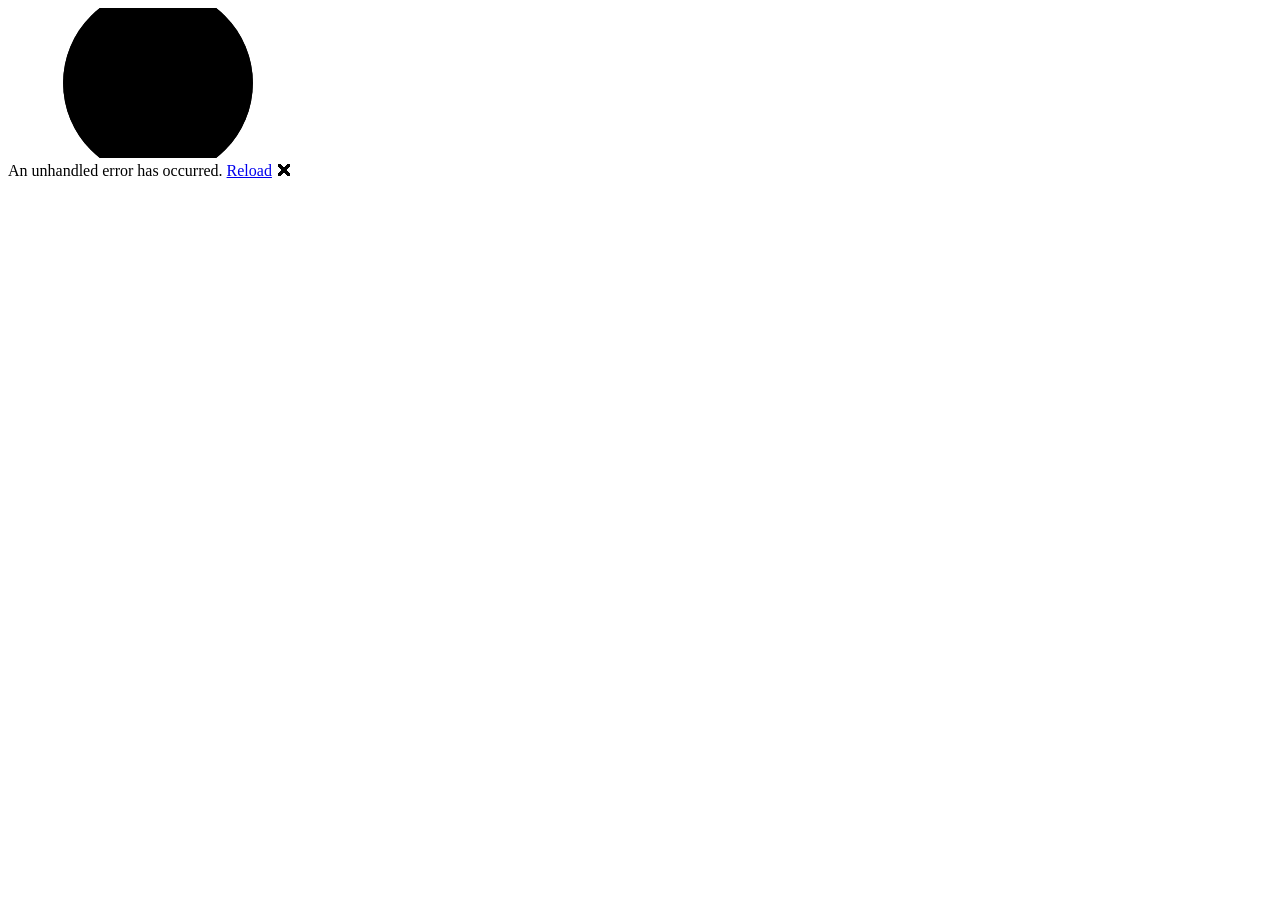
==== index.html @ aa595f3c "Add files via upload" ====
<!DOCTYPE html>
<html lang="en">

<head>
    <meta charset="utf-8" />
    <meta name="viewport" content="width=device-width, initial-scale=1.0" />

    <!-- METATAG PER IOS -->
    <meta name="apple-mobile-web-app-capable" content="yes">
    <meta name="apple-mobile-web-app-status-bar-style" content="default">
    <meta name="apple-mobile-web-app-title" content="Prototipo1">
    <link rel="apple-touch-icon" href="icon-192.png">

    <title>PrototipoPWA</title>

    <base href="/PrototipoPWA/" />

    <link rel="icon" type="image/png" href="favicon.png" />
    <link rel="apple-touch-icon" sizes="512x512" href="icon-512.png" />
    <link rel="apple-touch-icon" sizes="192x192" href="icon-192.png" />

    <link href="manifest.webmanifest" rel="manifest" />
    <link href="css/app.css" rel="stylesheet" />
    <link href="PrototipoPWA.styles.css" rel="stylesheet" />
    <link href="lib/bootstrap/dist/css/bootstrap.min.css" rel="stylesheet" />

    <link href="https://fonts.googleapis.com/css?family=Roboto:300,400,500,700&display=swap" rel="stylesheet" />
    <link href="_content/MudBlazor/MudBlazor.min.css" rel="stylesheet" />
</head>

<body>
    <div id="app">
        <svg class="loading-progress">
            <circle r="40%" cx="50%" cy="50%" />
            <circle r="40%" cx="50%" cy="50%" />
        </svg>
        <div class="loading-progress-text"></div>
    </div>

    <div id="blazor-error-ui">
        An unhandled error has occurred.
        <a href="." class="reload">Reload</a>
        <span class="dismiss">🗙</span>
    </div>

    <script src="_framework/blazor.webassembly.js"></script>
    <script>navigator.serviceWorker.register('service-worker.js');</script>

    <script src="_content/MudBlazor/MudBlazor.min.js"></script>
</body>

</html>
---- css/app.css ----
html, body {
    font-family: 'Helvetica Neue', Helvetica, Arial, sans-serif;
}

h1:focus {
    outline: none;
}

a, .btn-link {
    color: #0071c1;
}

.btn-primary {
    color: #fff;
    background-color: #1b6ec2;
    border-color: #1861ac;
}

.btn:focus, .btn:active:focus, .btn-link.nav-link:focus, .form-control:focus, .form-check-input:focus {
  box-shadow: 0 0 0 0.1rem white, 0 0 0 0.25rem #258cfb;
}

.content {
    padding-top: 1.1rem;
}

.valid.modified:not([type=checkbox]) {
    outline: 1px solid #26b050;
}

.invalid {
    outline: 1px solid red;
}

.validation-message {
    color: red;
}

#blazor-error-ui {
    color-scheme: light only;
    background: lightyellow;
    bottom: 0;
    box-shadow: 0 -1px 2px rgba(0, 0, 0, 0.2);
    box-sizing: border-box;
    display: none;
    left: 0;
    padding: 0.6rem 1.25rem 0.7rem 1.25rem;
    position: fixed;
    width: 100%;
    z-index: 1000;
}

    #blazor-error-ui .dismiss {
        cursor: pointer;
        position: absolute;
        right: 0.75rem;
        top: 0.5rem;
    }

.blazor-error-boundary {
    background: url([data-uri]) no-repeat 1rem/1.8rem, #b32121;
    padding: 1rem 1rem 1rem 3.7rem;
    color: white;
}

    .blazor-error-boundary::after {
        content: "An error has occurred."
    }

.loading-progress {
    position: relative;
    display: block;
    width: 8rem;
    height: 8rem;
    margin: 20vh auto 1rem auto;
}

    .loading-progress circle {
        fill: none;
        stroke: #e0e0e0;
        stroke-width: 0.6rem;
        transform-origin: 50% 50%;
        transform: rotate(-90deg);
    }

        .loading-progress circle:last-child {
            stroke: #1b6ec2;
            stroke-dasharray: calc(3.141 * var(--blazor-load-percentage, 0%) * 0.8), 500%;
            transition: stroke-dasharray 0.05s ease-in-out;
        }

.loading-progress-text {
    position: absolute;
    text-align: center;
    font-weight: bold;
    inset: calc(20vh + 3.25rem) 0 auto 0.2rem;
}

    .loading-progress-text:after {
        content: var(--blazor-load-percentage-text, "Loading");
    }

code {
    color: #c02d76;
}

.form-floating > .form-control-plaintext::placeholder, .form-floating > .form-control::placeholder {
    color: var(--bs-secondary-color);
    text-align: end;
}

.form-floating > .form-control-plaintext:focus::placeholder, .form-floating > .form-control:focus::placeholder {
    text-align: start;
}
---- PrototipoPWA.styles.css ----
/* /Layout/MainLayout.razor.rz.scp.css */
.page[b-aruf5cdqgl] {
    position: relative;
    display: flex;
    flex-direction: column;
}

main[b-aruf5cdqgl] {
    flex: 1;
}

.sidebar[b-aruf5cdqgl] {
    background-image: linear-gradient(180deg, rgb(5, 39, 103) 0%, #3a0647 70%);
}

.top-row[b-aruf5cdqgl] {
    background-color: #f7f7f7;
    border-bottom: 1px solid #d6d5d5;
    justify-content: flex-end;
    height: 3.5rem;
    display: flex;
    align-items: center;
}

    .top-row[b-aruf5cdqgl]  a, .top-row[b-aruf5cdqgl]  .btn-link {
        white-space: nowrap;
        margin-left: 1.5rem;
        text-decoration: none;
    }

    .top-row[b-aruf5cdqgl]  a:hover, .top-row[b-aruf5cdqgl]  .btn-link:hover {
        text-decoration: underline;
    }

    .top-row[b-aruf5cdqgl]  a:first-child {
        overflow: hidden;
        text-overflow: ellipsis;
    }

@media (max-width: 640.98px) {
    .top-row[b-aruf5cdqgl] {
        justify-content: space-between;
    }

    .top-row[b-aruf5cdqgl]  a, .top-row[b-aruf5cdqgl]  .btn-link {
        margin-left: 0;
    }
}

@media (min-width: 641px) {
    .page[b-aruf5cdqgl] {
        flex-direction: row;
    }

    .sidebar[b-aruf5cdqgl] {
        width: 250px;
        height: 100vh;
        position: sticky;
        top: 0;
    }

    .top-row[b-aruf5cdqgl] {
        position: sticky;
        top: 0;
        z-index: 1;
    }

    .top-row.auth[b-aruf5cdqgl]  a:first-child {
        flex: 1;
        text-align: right;
        width: 0;
    }

    .top-row[b-aruf5cdqgl], article[b-aruf5cdqgl] {
        padding-left: 2rem !important;
        padding-right: 1.5rem !important;
    }
}
/* /Layout/NavMenu.razor.rz.scp.css */
.navbar-toggler[b-5zh2kc0ggt] {
    background-color: rgba(255, 255, 255, 0.1);
}

.top-row[b-5zh2kc0ggt] {
    min-height: 3.5rem;
    background-color: rgba(0,0,0,0.4);
}

.navbar-brand[b-5zh2kc0ggt] {
    font-size: 1.1rem;
}

.bi[b-5zh2kc0ggt] {
    display: inline-block;
    position: relative;
    width: 1.25rem;
    height: 1.25rem;
    margin-right: 0.75rem;
    top: -1px;
    background-size: cover;
}

.bi-house-door-fill-nav-menu[b-5zh2kc0ggt] {
    background-image: url("data:image/svg+xml,%3Csvg xmlns='http://www.w3.org/2000/svg' width='16' height='16' fill='white' class='bi bi-house-door-fill' viewBox='0 0 16 16'%3E%3Cpath d='M6.5 14.5v-3.505c0-.245.25-.495.5-.495h2c.25 0 .5.25.5.5v3.5a.5.5 0 0 0 .5.5h4a.5.5 0 0 0 .5-.5v-7a.5.5 0 0 0-.146-.354L13 5.793V2.5a.5.5 0 0 0-.5-.5h-1a.5.5 0 0 0-.5.5v1.293L8.354 1.146a.5.5 0 0 0-.708 0l-6 6A.5.5 0 0 0 1.5 7.5v7a.5.5 0 0 0 .5.5h4a.5.5 0 0 0 .5-.5Z'/%3E%3C/svg%3E");
}

.bi-plus-square-fill-nav-menu[b-5zh2kc0ggt] {
    background-image: url("data:image/svg+xml,%3Csvg xmlns='http://www.w3.org/2000/svg' width='16' height='16' fill='white' class='bi bi-plus-square-fill' viewBox='0 0 16 16'%3E%3Cpath d='M2 0a2 2 0 0 0-2 2v12a2 2 0 0 0 2 2h12a2 2 0 0 0 2-2V2a2 2 0 0 0-2-2H2zm6.5 4.5v3h3a.5.5 0 0 1 0 1h-3v3a.5.5 0 0 1-1 0v-3h-3a.5.5 0 0 1 0-1h3v-3a.5.5 0 0 1 1 0z'/%3E%3C/svg%3E");
}

.bi-list-nested-nav-menu[b-5zh2kc0ggt] {
    background-image: url("data:image/svg+xml,%3Csvg xmlns='http://www.w3.org/2000/svg' width='16' height='16' fill='white' class='bi bi-list-nested' viewBox='0 0 16 16'%3E%3Cpath fill-rule='evenodd' d='M4.5 11.5A.5.5 0 0 1 5 11h10a.5.5 0 0 1 0 1H5a.5.5 0 0 1-.5-.5zm-2-4A.5.5 0 0 1 3 7h10a.5.5 0 0 1 0 1H3a.5.5 0 0 1-.5-.5zm-2-4A.5.5 0 0 1 1 3h10a.5.5 0 0 1 0 1H1a.5.5 0 0 1-.5-.5z'/%3E%3C/svg%3E");
}

.nav-item[b-5zh2kc0ggt] {
    font-size: 0.9rem;
    padding-bottom: 0.5rem;
}

    .nav-item:first-of-type[b-5zh2kc0ggt] {
        padding-top: 1rem;
    }

    .nav-item:last-of-type[b-5zh2kc0ggt] {
        padding-bottom: 1rem;
    }

    .nav-item[b-5zh2kc0ggt]  a {
        color: #d7d7d7;
        border-radius: 4px;
        height: 3rem;
        display: flex;
        align-items: center;
        line-height: 3rem;
    }

.nav-item[b-5zh2kc0ggt]  a.active {
    background-color: rgba(255,255,255,0.37);
    color: white;
}

.nav-item[b-5zh2kc0ggt]  a:hover {
    background-color: rgba(255,255,255,0.1);
    color: white;
}

@media (min-width: 641px) {
    .navbar-toggler[b-5zh2kc0ggt] {
        display: none;
    }

    .collapse[b-5zh2kc0ggt] {
        /* Never collapse the sidebar for wide screens */
        display: block;
    }

    .nav-scrollable[b-5zh2kc0ggt] {
        /* Allow sidebar to scroll for tall menus */
        height: calc(100vh - 3.5rem);
        overflow-y: auto;
    }
}
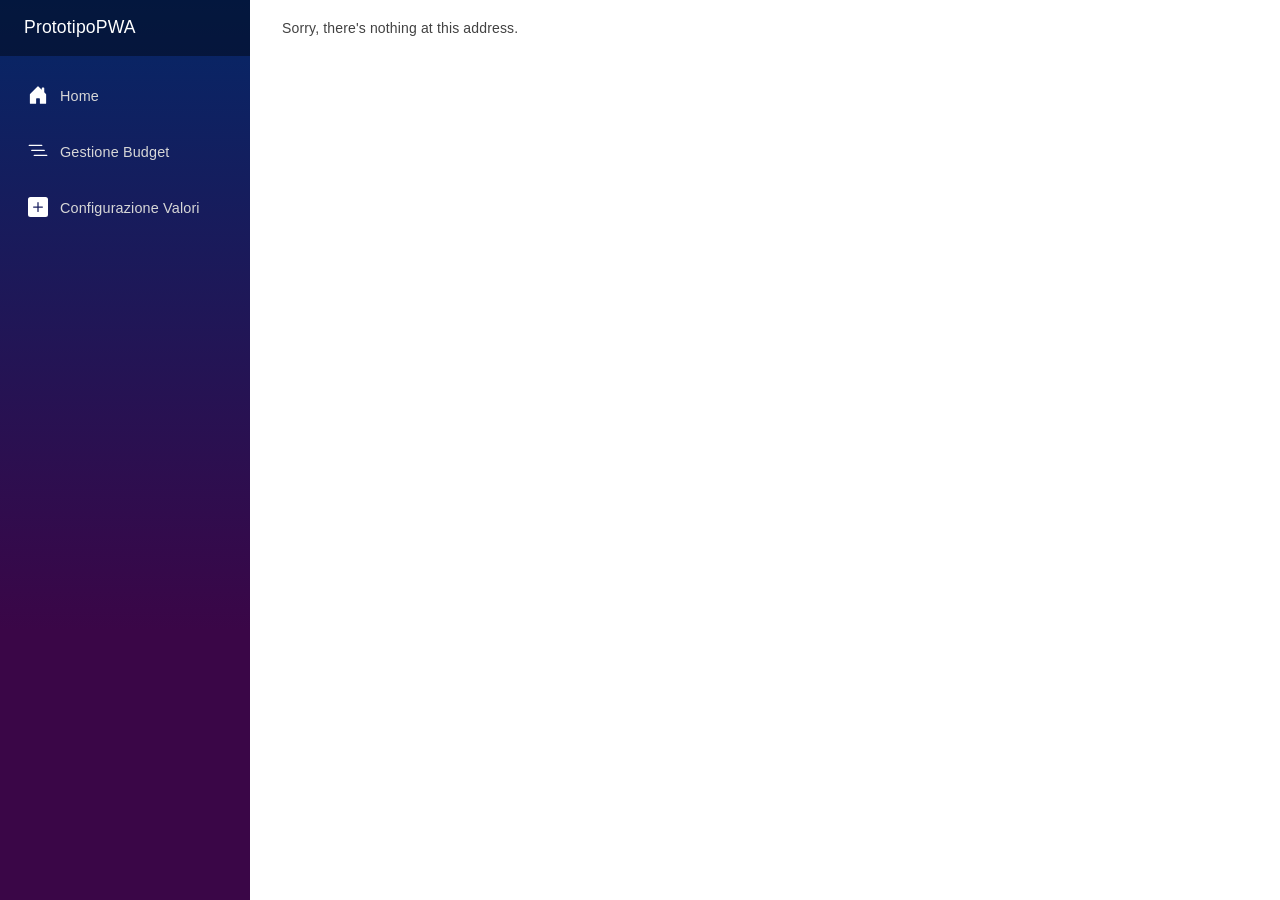
==== commit 46efbdf5: "Add files via upload" ====
--- a/index.html
+++ b/index.html
@@ -13,7 +13,7 @@
 
     <title>PrototipoPWA</title>
 
-    <base href="/PrototipoPWA/" />
+    <base href="/" />
 
     <link rel="icon" type="image/png" href="favicon.png" />
     <link rel="apple-touch-icon" sizes="512x512" href="icon-512.png" />
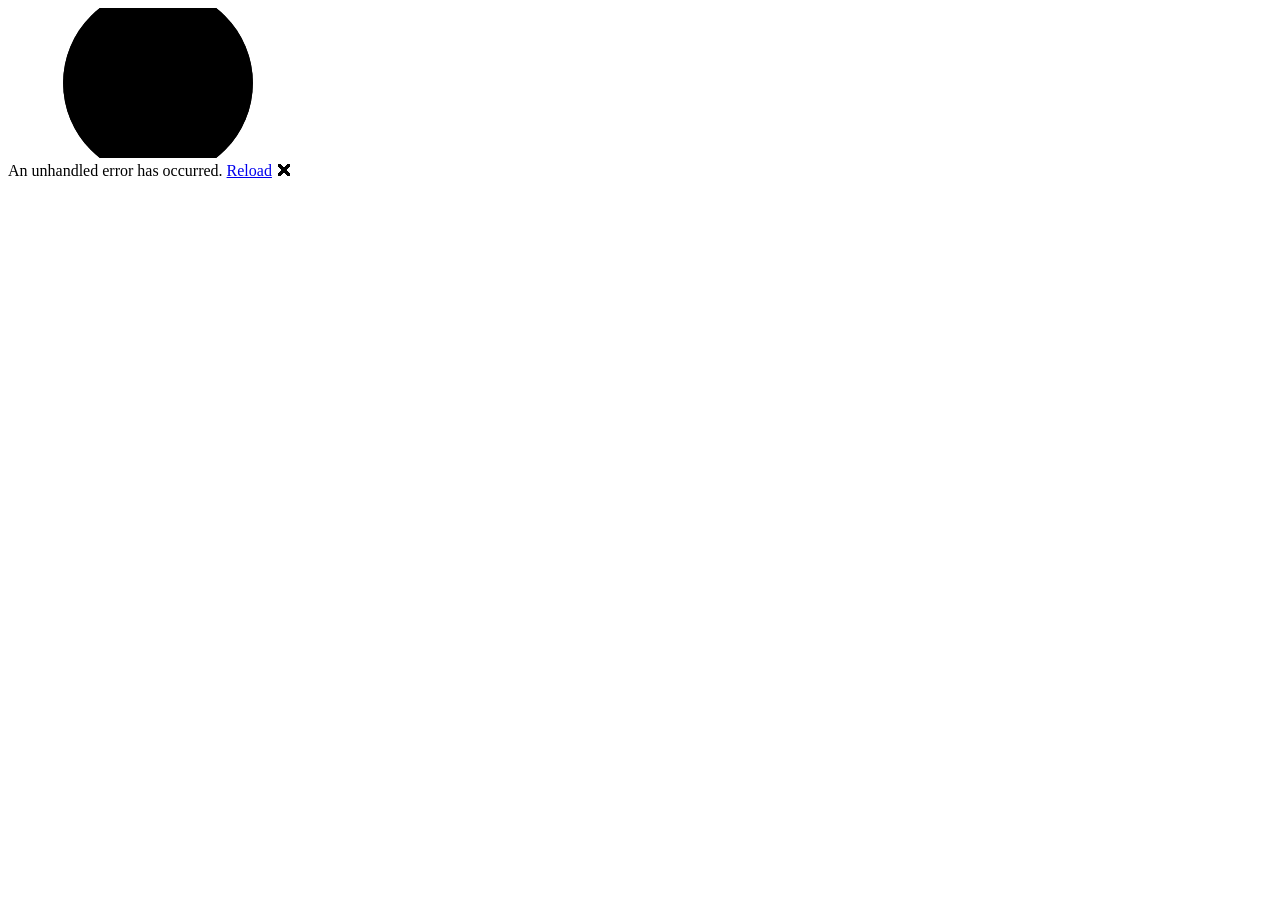
==== commit 52727db8: "Update index.html" ====
--- a/index.html
+++ b/index.html
@@ -13,7 +13,8 @@
 
     <title>PrototipoPWA</title>
 
-    <base href="/" />
+    <!--<base href="/" />-->
+    <base href="/PrototipoPWA/" />
 
     <link rel="icon" type="image/png" href="favicon.png" />
     <link rel="apple-touch-icon" sizes="512x512" href="icon-512.png" />
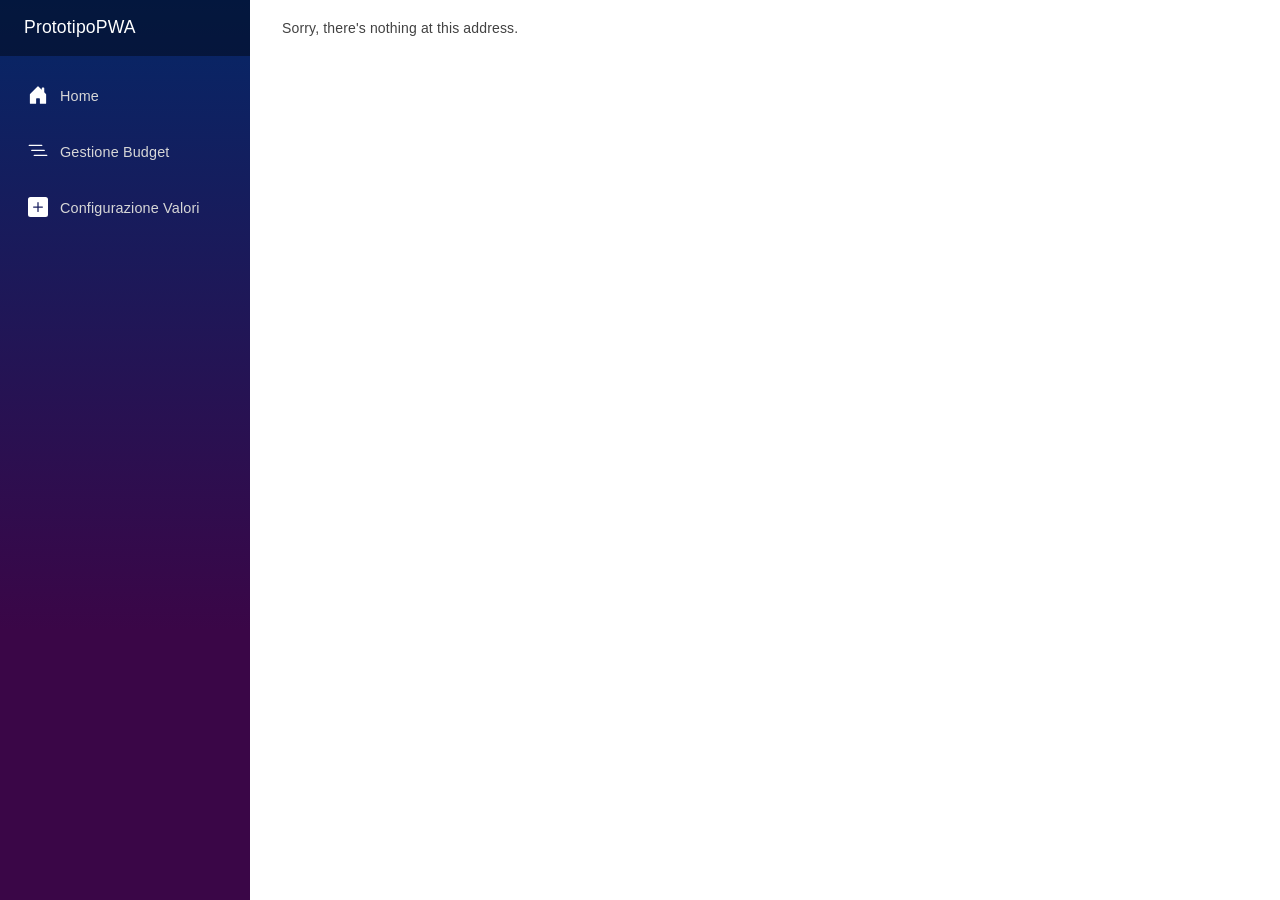
==== commit ec159e2b: "Add files via upload" ====
--- a/index.html
+++ b/index.html
@@ -13,8 +13,8 @@
 
     <title>PrototipoPWA</title>
 
-    <!--<base href="/" />-->
-    <base href="/PrototipoPWA/" />
+    <base href="/" />
+    <!--<base href="/PrototipoPWA/" />-->
 
     <link rel="icon" type="image/png" href="favicon.png" />
     <link rel="apple-touch-icon" sizes="512x512" href="icon-512.png" />
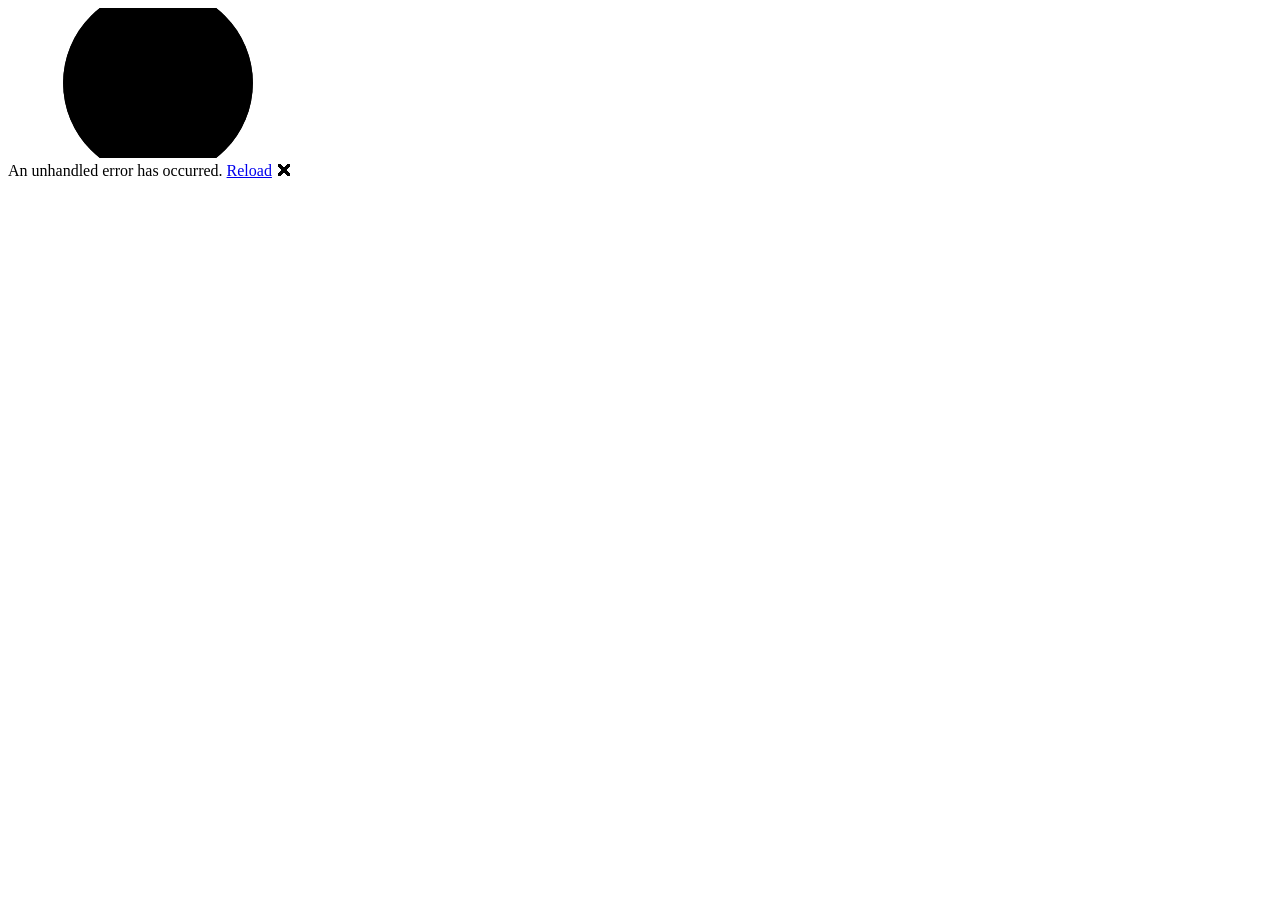
==== commit 5d4f99c9: "Update index.html" ====
--- a/index.html
+++ b/index.html
@@ -13,7 +13,7 @@
 
     <title>PrototipoPWA</title>
 
-    <base href="/" />
+    <base href="/PrototipoPWA/" />
     <!--<base href="/PrototipoPWA/" />-->
 
     <link rel="icon" type="image/png" href="favicon.png" />
